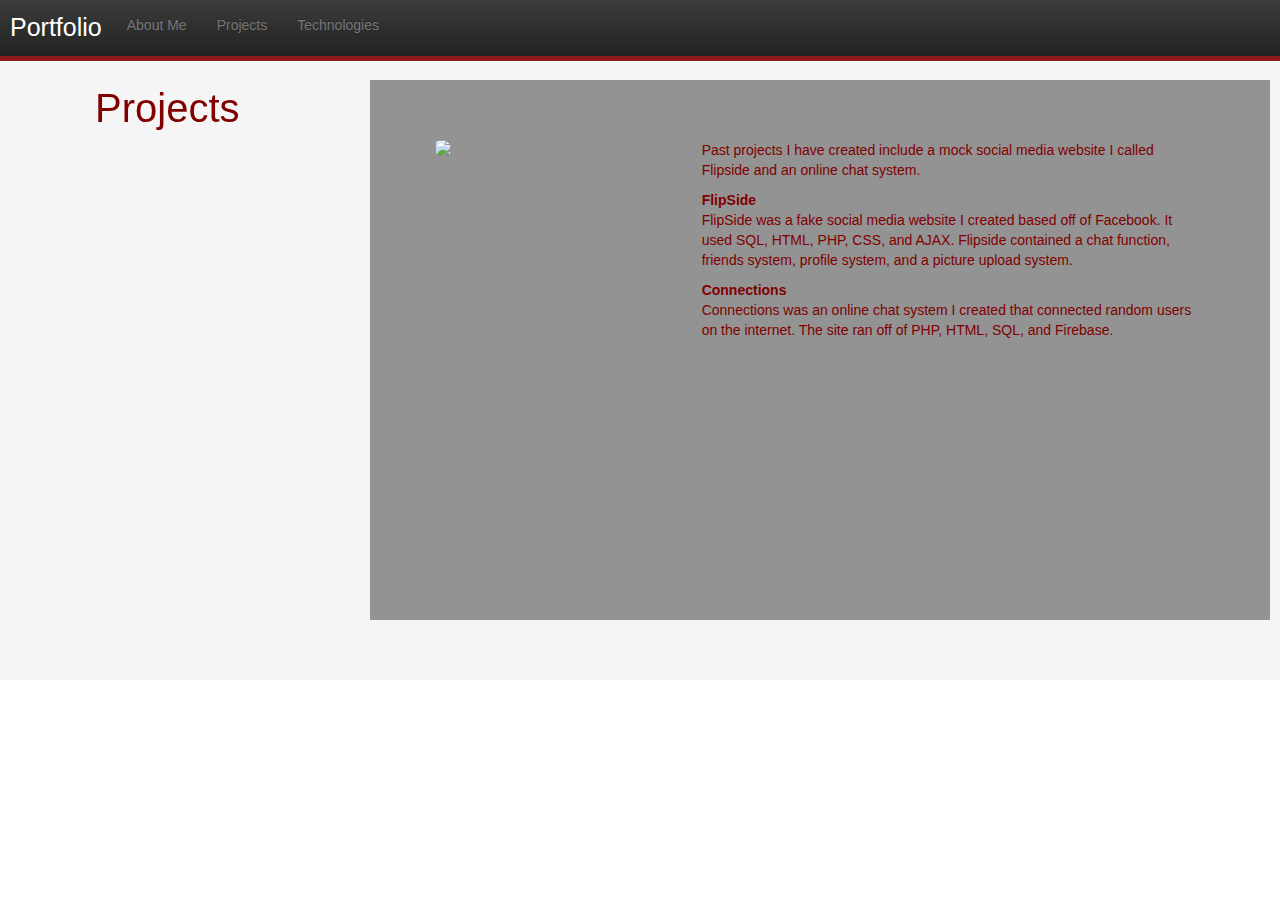
==== public_html/projects.html @ b9aad992 "Recent update" ====
<!DOCTYPE html>
<!--
To change this license header, choose License Headers in Project Properties.
To change this template file, choose Tools | Templates
and open the template in the editor.
-->
<html>
    <head>
        <title>Portfolio</title>
        <meta charset="UTF-8">
        <meta name="viewport" content="width=device-width, initial-scale=1.0">
        <link type="text/css" rel="stylesheet" href="css/normalize.css">
        <link type="text/css" rel="stylesheet" href="css/bootstrap-theme.css">
        <link type="text/css" rel="stylesheet" href="css/bootstrap.css">
        <link type="text/css" rel="stylesheet" href="css/custom-style.css">
    </head>
    <body>
        <div class="container">
            <div class="row">
                <div class="col-xs-12">
                    <nav class="navbar navbar-inverse navbar-fixed-top" role="navigation">
                        <ul class="nav navbar-nav">
                            <li><div id="barTitle">Portfolio</div></li>
                            <li><a href="index.html">About Me</a></li>
                            <li><a href="projects.html">Projects</a></li>
                            <li><a href="technologies.html">Technologies</a></li>
                        </ul>
                    </nav>
                    <div class="row">
                        <div class="col-xs-3">
                            <div id="titles">Projects</div>
                        </div>
                        <div class="col-xs-9" id="column">
                            <div id="content">
                                <div class="row">
                                    <div class="col-xs-4">
                                        <img src="https://fbcdn-dragon-a.akamaihd.net/hphotos-ak-xap1/t39.2365-6/851585_160480534132412_1607483694_n.png" class="img-responsive img-rounded">
                                    </div>
                                    <div class="col-xs-8">
                                        <p>Past projects I have created include a mock social media website I called Flipside and an online chat system.</p>
                                        <p><b>FlipSide</b><br> FlipSide was a fake social media website I created based off of Facebook. It used SQL, HTML, PHP, CSS, and AJAX. Flipside contained a chat function, friends system, profile system, and a picture upload system.</p>
                                        <p><b>Connections</b><br> Connections was an online chat system I created that connected random users on the internet. The site ran off of PHP, HTML, SQL, and Firebase.</p>
                                    </div>
                                </div>
                            </div>
                        </div>
                    </div>
                </div>
            </div>
        </div>
    </body>
</html>
---- public_html/css/custom-style.css ----
div {
    padding: 10px;
}

.container {
    width: 100%;
    height: 680px;
    background-color: whitesmoke;
    color: maroon;
}

.row {
    margin: 10px;
}

#bottomBorder {
    border-bottom-color: #8D1919;
    border-bottom-width: thick;
}

.navbar {
    border-bottom-color: #8D1919;
    border-bottom-width: thick;
    alignment-adjust: right;
}

#titles {
    font-family: arial;
    font-size: 40px;
    color: maroon;
    position: fixed;
}

#content {
    padding: 30px;
    margin-top: 10px;
    background-color: rgba(0, 0, 0, .4); 
    min-height: 540px;
    width: 900px;
}

#barTitle {
    font-family: arial;
    font-size: 25px;
    color: white;
}
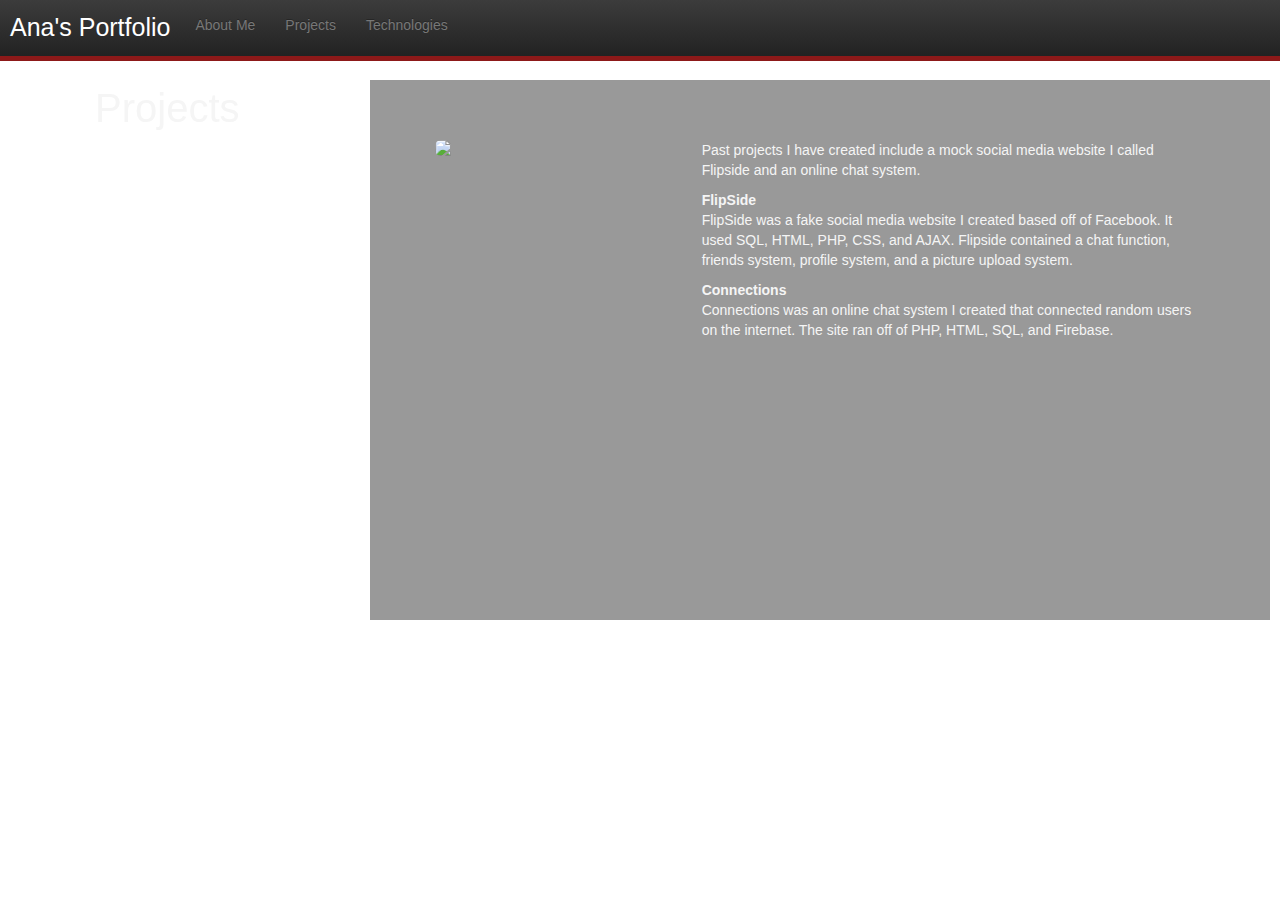
==== commit cc00963c: "Style changes" ====
--- a/public_html/projects.html
+++ b/public_html/projects.html
@@ -20,7 +20,7 @@
                 <div class="col-xs-12">
                     <nav class="navbar navbar-inverse navbar-fixed-top" role="navigation">
                         <ul class="nav navbar-nav">
-                            <li><div id="barTitle">Portfolio</div></li>
+                            <li><div id="barTitle">Ana's Portfolio</div></li>
                             <li><a href="index.html">About Me</a></li>
                             <li><a href="projects.html">Projects</a></li>
                             <li><a href="technologies.html">Technologies</a></li>
--- a/public_html/css/custom-style.css
+++ b/public_html/css/custom-style.css
@@ -5,8 +5,11 @@
 .container {
     width: 100%;
     height: 680px;
-    background-color: whitesmoke;
+    background-image: url("http://fc06.deviantart.net/fs51/i/2009/290/4/5/Full_Moon_Wallpaper_by_cycoze.jpg");
+    background-repeat: no-repeat;
+    background-size: 100%;
     color: maroon;
+    
 }
 
 .row {
@@ -27,7 +30,7 @@
 #titles {
     font-family: arial;
     font-size: 40px;
-    color: maroon;
+    color: whitesmoke;
     position: fixed;
 }
 
@@ -37,6 +40,7 @@
     background-color: rgba(0, 0, 0, .4); 
     min-height: 540px;
     width: 900px;
+    color: whitesmoke;
 }
 
 #barTitle {
